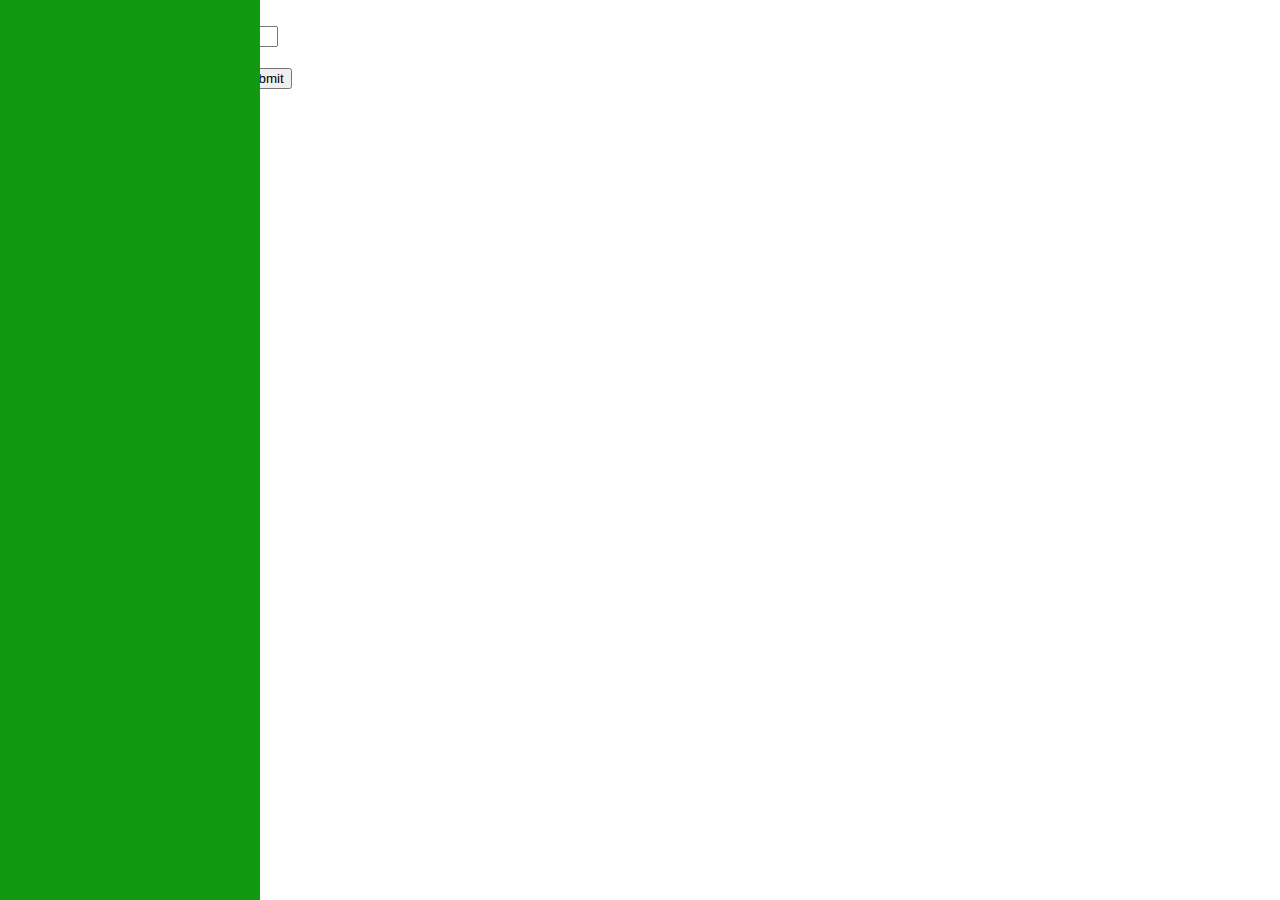
==== hc_frontend/index.html @ f365bc7a "edit" ====
<!DOCTYPE html>
<html>
<head>
	<title></title>
	<script type="text/javascript" src="index.js"></script>
	<link rel="stylesheet" href="index.css">
</head>
<body>
	Hello!

	<div class="sidenav">
		

	</div>
	<div class="main">
  		
	</div>
	<div class="front-appointment">
		<form class="initialize-appt">
			<div class="form-group">
			<label for="display-client">Client Name</label>
			<input type="text" class="form-control" id="new-client" placeholder="Client Name">
			</div>
			<div class="form-group">
			<label for="display-date">Date</label>
			<input type="text" class="form-control" id="new-date" placeholder="Date">
			</div>
			<div class="form-group">
			<label for="display-time">Time</label>
			<input type="text" class="form-control" id="new-time" placeholder="Time">
			<input type="submit" name="Submit">
		    </div>
		</form>
	</div>
</body>
</html>
---- hc_frontend/index.css ----
.sidenav {
  height: 100%; /* Full-height: remove this if you want "auto" height */
  width: 260px; /* Set the width of the sidebar */
  position: fixed; /* Fixed Sidebar (stay in place on scroll) */
  z-index: 1; /* Stay on top */
  top: 0; /* Stay at the top */
  left: 0;
  background-color: #119911; /* Black */
  overflow-x: hidden; /* Disable horizontal scroll */
  padding-top: 20px;
}

/* The navigation menu links */
.sidenav button {
  
   background-color: #555;
  border: none;
  color: white;
  padding: 15px 32px;
  text-align: center;
  text-decoration: none;
  display: inline-block;
  font-size: 25px;
  margin: 4px 2px;
  cursor: pointer;
  border-radius: 12px;
    color: #dddddd;
      box-shadow: 0 8px 16px 0 rgba(0,0,0,0.2), 0 6px 20px 0 rgba(0,0,0,0.19);


}



/* When you mouse over the navigation links, change their color */
.sidenav button:hover {
  color: #f1f1f1;
  text-align: center;
}

/* Style page content */
.main {
  margin-left: 260px; /* Same as the width of the sidebar */
  padding: 0px 10px;
  /*text-align: right;*/
}

/* PICTURES           */
div.polaroid {
  width: 300px;
  height: 300px;
   overflow: hidden;
  border-radius: 5px;
  background-color: white;
  box-shadow: 0 4px 8px 0 rgba(0, 0, 0, 0.2), 0 6px 20px 0 rgba(0, 0, 0, 0.19);
  float: right;


 
    margin: 10px;
    position: relative;
}

img {
position: absolute;
   /* left: -100%;
    right: -100%;
    top: -100%;
    bottom: -100%;*/
    margin: auto; 
    height: auto;
    width: auto;
object-fit: cover;
 /* width: 100%;
  height: 100%;
  clip: rect(0px,0px,100px,0px);*/
}

div.container {
  text-align: center;
  padding: 10px 20px;
}
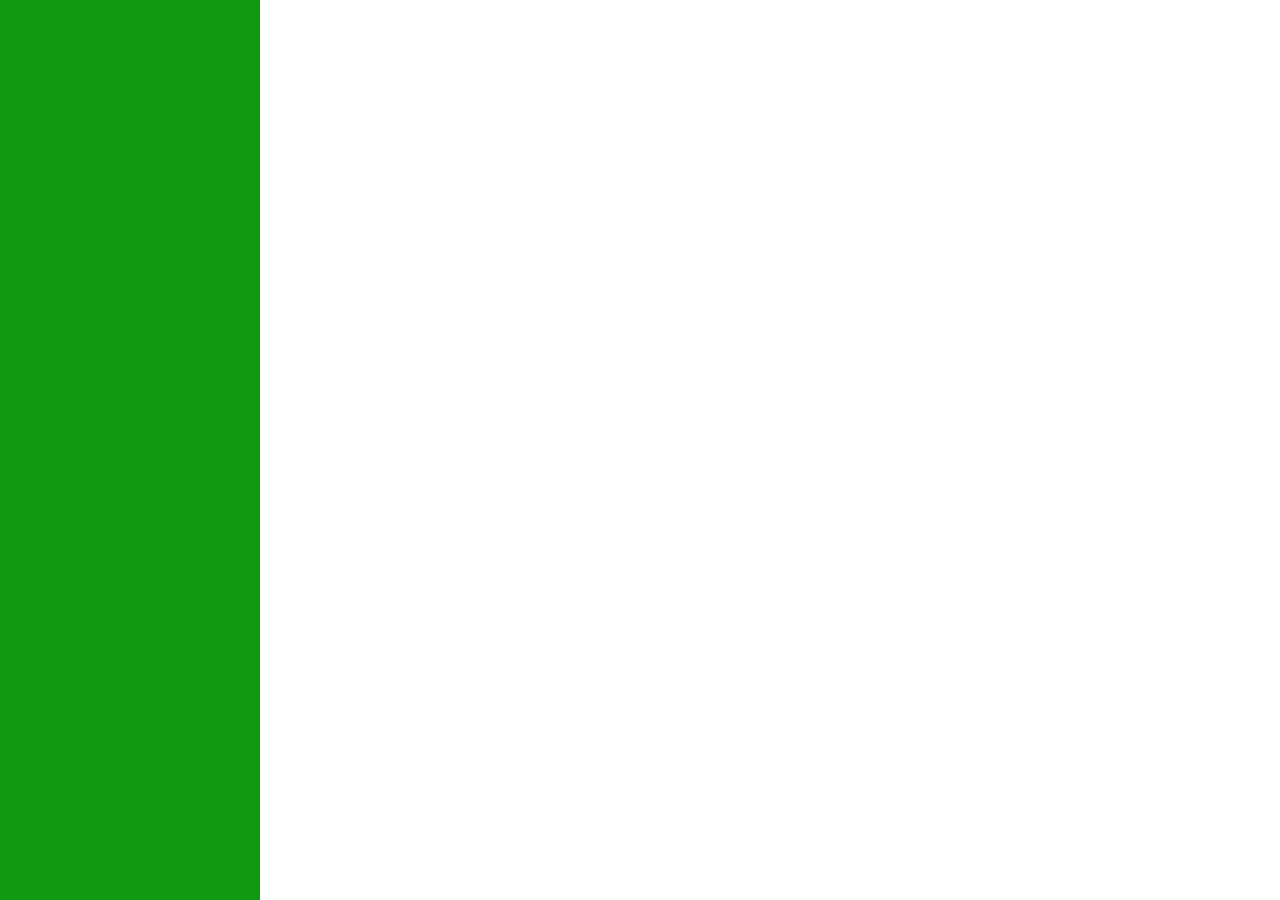
==== commit d644b870: "edit" ====
--- a/hc_frontend/index.html
+++ b/hc_frontend/index.html
@@ -15,22 +15,6 @@
 	<div class="main">
   		
 	</div>
-	<div class="front-appointment">
-		<form class="initialize-appt">
-			<div class="form-group">
-			<label for="display-client">Client Name</label>
-			<input type="text" class="form-control" id="new-client" placeholder="Client Name">
-			</div>
-			<div class="form-group">
-			<label for="display-date">Date</label>
-			<input type="text" class="form-control" id="new-date" placeholder="Date">
-			</div>
-			<div class="form-group">
-			<label for="display-time">Time</label>
-			<input type="text" class="form-control" id="new-time" placeholder="Time">
-			<input type="submit" name="Submit">
-		    </div>
-		</form>
-	</div>
+
 </body>
 </html> 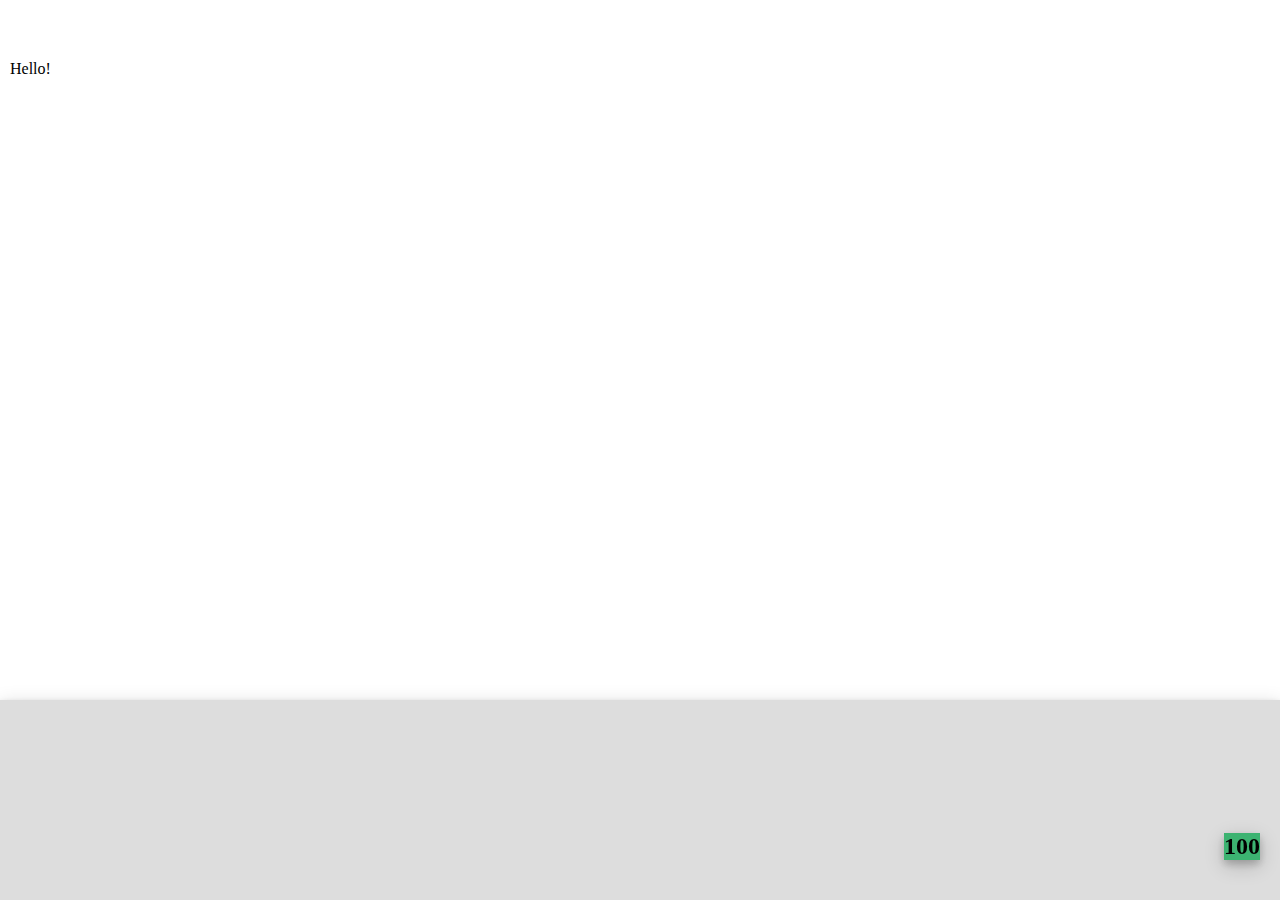
==== commit 108336ff: "peeking contractors" ====
--- a/hc_frontend/index.html
+++ b/hc_frontend/index.html
@@ -4,17 +4,25 @@
 	<title></title>
 	<script type="text/javascript" src="index.js"></script>
 	<link rel="stylesheet" href="index.css">
+	<meta name="viewport" content="width=device-width, initial-scale=1">
+
 </head>
 <body>
-	Hello!
+	
 
-	<div class="sidenav">
+	<div class="navbar">
 		
 
 	</div>
+
 	<div class="main">
-  		
+  		Hello!
 	</div>
 
+
+
+	<div class="my_menu">
+		
+	</div>
 </body>
-</html> +</html>--- a/hc_frontend/index.css
+++ b/hc_frontend/index.css
@@ -1,82 +1,97 @@
-.sidenav {
-  height: 100%; /* Full-height: remove this if you want "auto" height */
-  width: 260px; /* Set the width of the sidebar */
-  position: fixed; /* Fixed Sidebar (stay in place on scroll) */
-  z-index: 1; /* Stay on top */
-  top: 0; /* Stay at the top */
-  left: 0;
-  background-color: #119911; /* Black */
-  overflow-x: hidden; /* Disable horizontal scroll */
-  padding-top: 20px;
+
+body {margin:0;}
+
+
+.navbar {
+  overflow: hidden;
+  background-color: #999999;
+  position: fixed; /* Set the navbar to fixed position */
+  top: 0; /* Position the navbar at the top of the page */
+  width: 100%; /* Full width */
 }
 
-/* The navigation menu links */
-.sidenav button {
-  
-   background-color: #555;
-  border: none;
-  color: white;
-  padding: 15px 32px;
-  text-align: center;
-  text-decoration: none;
-  display: inline-block;
-  font-size: 25px;
-  margin: 4px 2px;
-  cursor: pointer;
-  border-radius: 12px;
-    color: #dddddd;
-      box-shadow: 0 8px 16px 0 rgba(0,0,0,0.2), 0 6px 20px 0 rgba(0,0,0,0.19);
-
+.my_menu {
+  overflow: hidden;
+  background-color: #ddd;
+  position: fixed; /* Set the navbar to fixed position */
+  bottom: 0; /* Position the navbar at the top of the page */
+  width: 100%; /* Full width */
+  height: 200px;
+    box-shadow: 0 4px 8px 0 rgba(0, 0, 0, 0.2), 0 6px 20px 0 rgba(0, 0, 0, 0.19);
 
 }
 
+.fund {
+  position: fixed; /* Set the navbar to fixed position */
+  bottom: 20px; 
+  right: 20px;
+  background-color: rgb(60, 179, 113);
+  box-shadow: 0 4px 8px 0 rgba(0, 0, 0, 0.2), 0 6px 20px 0 rgba(0, 0, 0, 0.19);
 
+}
 
-/* When you mouse over the navigation links, change their color */
-.sidenav button:hover {
-  color: #f1f1f1;
+.navbar button {
+
+  width: 33.33%;
+  border: none;
+  background-color: #fff;
+  padding: 14px 28px;
+  font-size: 16px;
+  cursor: pointer;
   text-align: center;
 }
 
+.navbar button:hover {
+  background: #ddd;
+  color: black;
+}
+
+.navbar button:focus {
+        border: none !important;
+        box-shadow: none !important;
+        outline: 0 none !important;
+    }
+
+
 /* Style page content */
 .main {
-  margin-left: 260px; /* Same as the width of the sidebar */
+  margin-top: 60px; /* Same as the width of the sidebar */
   padding: 0px 10px;
+  color: black;
   /*text-align: right;*/
 }
 
-/* PICTURES           */
-div.polaroid {
-  width: 300px;
-  height: 300px;
+
+div.gallery {
+  margin: 5px;
+  border: 1px solid #ccc;
+  float: left;
+
+  width: 150px;
+  height: 150px;
    overflow: hidden;
+   object-fit: cover;
+
   border-radius: 5px;
   background-color: white;
   box-shadow: 0 4px 8px 0 rgba(0, 0, 0, 0.2), 0 6px 20px 0 rgba(0, 0, 0, 0.19);
-  float: right;
 
-
- 
     margin: 10px;
     position: relative;
+
+    /*opacity: 0.3;*/
 }
 
-img {
-position: absolute;
-   /* left: -100%;
-    right: -100%;
-    top: -100%;
-    bottom: -100%;*/
-    margin: auto; 
-    height: auto;
-    width: auto;
-object-fit: cover;
- /* width: 100%;
-  height: 100%;
-  clip: rect(0px,0px,100px,0px);*/
+div.gallery:hover {
+  border: 1px solid #777;
 }
 
-div.container {
+div.gallery img {
+  width: 100%;
+  height: auto;
+}
+
+div.desc {
+  padding: 15px;
   text-align: center;
-  padding: 10px 20px;
 }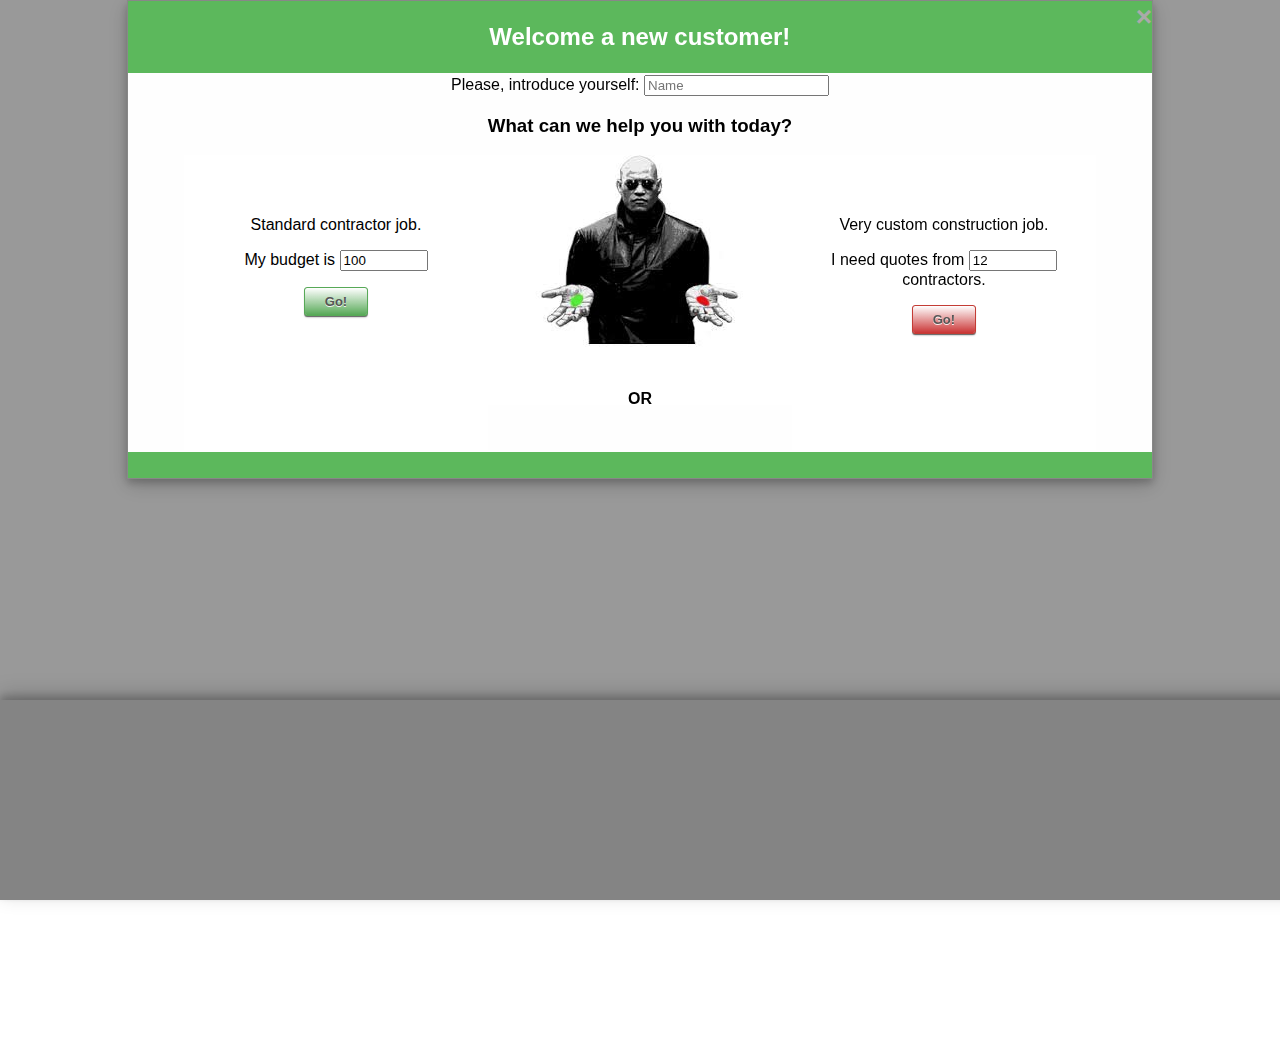
==== commit a993f90c: "opening menu" ====
--- a/hc_frontend/index.html
+++ b/hc_frontend/index.html
@@ -16,7 +16,7 @@
 	</div>
 
 	<div class="main">
-  		Hello!
+
 	</div>
 
 
@@ -24,5 +24,46 @@
 	<div class="my_menu">
 		
 	</div>
+
+
+	<div id="myModal" class="modal">
+	  <!-- Modal content -->
+		  <div class="modal-content">
+		  <span class="close">&times;</span>
+		  <div class="modal-header">
+		    <h2>Welcome a new customer!</h2>
+		  </div>
+		  <div class="modal-body">
+		  	<div class="intro">
+				<label for="display-name">Please, introduce yourself: </label>
+		        <input type="text" class="form-control" id="new-client" placeholder="Name">
+		        <h3>What can we help you with today?</h3>
+	        </div>
+	        <div class="morpheus_choice">
+		        <div class="choice">
+		        	<p>Standard contractor job.</p> 
+		        	<p>My budget is <input type="number" name="fund" value="100" id="init_fund"></p>
+		        	
+		        	<input type="button" name="standard" class="button green" value="Go!" id="standard_button">
+		        </div>
+		        <div class="choice_m">
+		        	<img src="morpheus_whbk.jpeg">
+			        <h4>OR</h4>
+			    </div>
+		       	<div class="choice">
+		       		<p>Very custom construction job.</p>
+		       		<p>I need quotes from <input type="number" name="fund" value="12" max="20" id="line"> contractors.</p>
+		       		<input type="button" name="non_standard" class="button red" value="Go!" id="non_standard_button">
+		       	</div>
+	       	</div>
+
+		  </div>
+		  <div class="modal-footer">
+		    <h4> </h4>
+		  </div>
+	</div>
+
+</div>
+
 </body>
-</html>+</html> --- a/hc_frontend/index.css
+++ b/hc_frontend/index.css
@@ -1,5 +1,8 @@
 
-body {margin:0;}
+body {
+  margin:0;
+  font-family: Arial, Helvetica, sans-serif;  
+}
 
 
 .navbar {
@@ -8,6 +11,9 @@
   position: fixed; /* Set the navbar to fixed position */
   top: 0; /* Position the navbar at the top of the page */
   width: 100%; /* Full width */
+      box-shadow: 0 4px 8px 0 rgba(0, 0, 0, 0.2), 0 6px 20px 0 rgba(0, 0, 0, 0.19);
+       z-index: 1;
+
 }
 
 .my_menu {
@@ -15,9 +21,9 @@
   background-color: #ddd;
   position: fixed; /* Set the navbar to fixed position */
   bottom: 0; /* Position the navbar at the top of the page */
-  width: 100%; /* Full width */
+  width: 10000px; /* Full width */
   height: 200px;
-    box-shadow: 0 4px 8px 0 rgba(0, 0, 0, 0.2), 0 6px 20px 0 rgba(0, 0, 0, 0.19);
+  box-shadow: 0 -4px 8px 0 rgba(0, 0, 0, 0.2), 0 -6px 20px 0 rgba(0, 0, 0, 0.19);
 
 }
 
@@ -55,10 +61,13 @@
 
 /* Style page content */
 .main {
-  margin-top: 60px; /* Same as the width of the sidebar */
+  margin-top: 60px; 
+  /*margin-bottom: 100px; */
+  height: 1000px;
+
   padding: 0px 10px;
   color: black;
-  /*text-align: right;*/
+ 
 }
 
 
@@ -80,10 +89,15 @@
     position: relative;
 
     /*opacity: 0.3;*/
+
 }
 
 div.gallery:hover {
-  border: 1px solid #777;
+
+
+  border: 1px solid #777; /*leave only this!!*/
+
+
 }
 
 div.gallery img {
@@ -94,4 +108,206 @@
 div.desc {
   padding: 15px;
   text-align: center;
-}+   z-index: 1;
+}
+
+
+/* The Modal (background) */
+.modal {
+  display: none; /* Hidden by default */
+  position: fixed; /* Stay in place */
+  z-index: 100; /* Sit on top */
+  left: 0;
+  top: 0;
+  width: 100%; /* Full width */
+  height: 100%; /* Full height */
+  overflow: auto; /* Enable scroll if needed */
+  background-color: rgb(0,0,0); /* Fallback color */
+  background-color: rgba(0,0,0,0.4); /* Black w/ opacity */
+}
+
+.close {
+  color: #aaa;
+  float: right;
+  font-size: 28px;
+  font-weight: bold;
+}
+
+/* Modal Header */
+.modal-header {
+  padding: 2px 16px;
+  background-color: #5cb85c;
+  color: white;
+   text-align: center;
+}
+
+/* Modal Body */
+.modal-body {
+  padding: 2px 56px;
+}
+
+/* Modal Footer */
+.modal-footer {
+  padding: 2px 16px;
+  background-color: #5cb85c;
+  color: white;
+}
+
+/* Modal Content */
+.modal-content {
+  position: relative;
+  background-color: #fefefe;
+  margin: auto;
+  padding: 0;
+  border: 1px solid #888;
+  width: 80%;
+  box-shadow: 0 4px 8px 0 rgba(0,0,0,0.2),0 6px 20px 0 rgba(0,0,0,0.19);
+  animation-name: animatetop;
+  animation-duration: 0.4s
+}
+
+/* Add Animation */
+@keyframes animatetop {
+  from {top: -300px; opacity: 0}
+  to {top: 0px; opacity: 1}
+}
+
+.morpheus_choice:after {
+   width: 80%;
+  
+    content: "";
+  display: table;
+  clear: both;
+
+}
+
+.intro{
+  text-align: center;
+
+}
+
+.choice {
+  width: 33.33%;
+  height: 250px;
+  float: left;
+  text-align: center;
+  vertical-align: bottom;
+  background-color: white;
+  padding-top: 45px;
+}
+.choice_m {
+  width: 33.33%;
+  height: 250px;
+  float: left;
+  text-align: center;
+  vertical-align: bottom;
+  background-color: white;
+} 
+div.choice img {
+  width: 100%;
+  height: auto;
+}
+input[type=number]{
+    width: 80px;
+} 
+
+.button{
+  display: inline-block;
+  *display: inline;
+  zoom: 1;
+  padding: 6px 20px;
+  margin: 0;
+  cursor: pointer;
+  border: 1px solid #bbb;
+  overflow: visible;
+  font: bold 13px arial, helvetica, sans-serif;
+  text-decoration: none;
+  white-space: nowrap;
+  color: #555;
+  
+  background-color: #ddd;
+  background-image: -webkit-gradient(linear, left top, left bottom, from(rgba(255,255,255,1)), to(rgba(255,255,255,0)));
+  background-image: -webkit-linear-gradient(top, rgba(255,255,255,1), rgba(255,255,255,0));
+  background-image: -moz-linear-gradient(top, rgba(255,255,255,1), rgba(255,255,255,0));
+  background-image: -ms-linear-gradient(top, rgba(255,255,255,1), rgba(255,255,255,0));
+  background-image: -o-linear-gradient(top, rgba(255,255,255,1), rgba(255,255,255,0));
+  background-image: linear-gradient(top, rgba(255,255,255,1), rgba(255,255,255,0));
+  
+  -webkit-transition: background-color .2s ease-out;
+  -moz-transition: background-color .2s ease-out;
+  -ms-transition: background-color .2s ease-out;
+  -o-transition: background-color .2s ease-out;
+  transition: background-color .2s ease-out;
+  background-clip: padding-box; /* Fix bleeding */
+  -moz-border-radius: 3px;
+  -webkit-border-radius: 3px;
+  border-radius: 3px;
+  -moz-box-shadow: 0 1px 0 rgba(0, 0, 0, .3), 0 2px 2px -1px rgba(0, 0, 0, .5), 0 1px 0 rgba(255, 255, 255, .3) inset;
+  -webkit-box-shadow: 0 1px 0 rgba(0, 0, 0, .3), 0 2px 2px -1px rgba(0, 0, 0, .5), 0 1px 0 rgba(255, 255, 255, .3) inset;
+  box-shadow: 0 1px 0 rgba(0, 0, 0, .3), 0 2px 2px -1px rgba(0, 0, 0, .5), 0 1px 0 rgba(255, 255, 255, .3) inset;
+  text-shadow: 0 1px 0 rgba(255,255,255, .9);
+  
+  -webkit-touch-callout: none;
+  -webkit-user-select: none;
+  -khtml-user-select: none;
+  -moz-user-select: none;
+  -ms-user-select: none;
+  user-select: none;
+}
+
+.button:hover{
+  background-color: #eee;
+  color: #555;
+}
+
+.button:active{
+  background: #e9e9e9;
+  position: relative;
+  top: 1px;
+  text-shadow: none;
+  -moz-box-shadow: 0 1px 1px rgba(0, 0, 0, .3) inset;
+  -webkit-box-shadow: 0 1px 1px rgba(0, 0, 0, .3) inset;
+  box-shadow: 0 1px 1px rgba(0, 0, 0, .3) inset;
+}
+
+.button[disabled], .button[disabled]:hover, .button[disabled]:active{
+  border-color: #eaeaea;
+  background: #fafafa;
+  cursor: default;
+  position: static;
+  color: #999;
+  /* Usually, !important should be avoided but here it's really needed :) */
+  -moz-box-shadow: none !important;
+  -webkit-box-shadow: none !important;
+  box-shadow: none !important;
+  text-shadow: none !important;
+}
+
+.button.green{
+  background-color: #57a957;
+  border-color: #57a957;
+}
+
+.button.green:hover{
+  background-color: #62c462;
+}
+
+.button.green:active{
+  background: #57a957;
+}
+
+/* */
+
+.button.red{
+  background-color: #ca3535;
+  border-color: #c43c35;
+}
+
+.button.red:hover{
+  background-color: #ee5f5b;
+}
+
+.button.red:active{
+  background: #c43c35;
+}
+
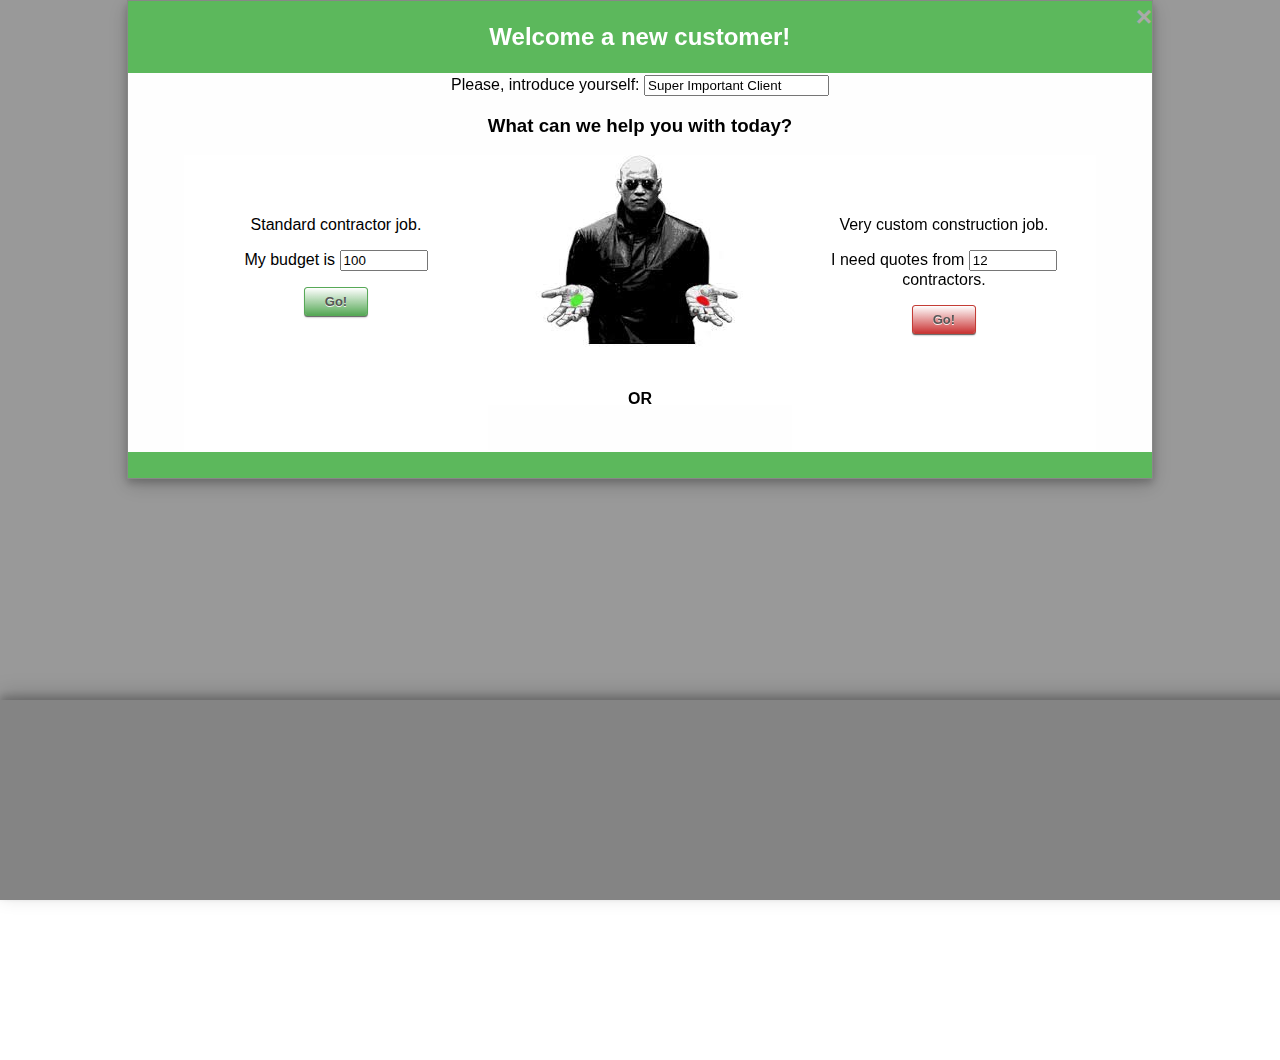
==== commit fc7e3eac: "line with no's" ====
--- a/hc_frontend/index.html
+++ b/hc_frontend/index.html
@@ -36,7 +36,7 @@
 		  <div class="modal-body">
 		  	<div class="intro">
 				<label for="display-name">Please, introduce yourself: </label>
-		        <input type="text" class="form-control" id="new-client" placeholder="Name">
+		        <input type="text" class="form-control" id="new-client" placeholder="Name" value="Super Important Client">
 		        <h3>What can we help you with today?</h3>
 	        </div>
 	        <div class="morpheus_choice">
--- a/hc_frontend/index.css
+++ b/hc_frontend/index.css
@@ -12,7 +12,7 @@
   top: 0; /* Position the navbar at the top of the page */
   width: 100%; /* Full width */
       box-shadow: 0 4px 8px 0 rgba(0, 0, 0, 0.2), 0 6px 20px 0 rgba(0, 0, 0, 0.19);
-       z-index: 1;
+       z-index: 100;
 
 }
 
@@ -24,7 +24,7 @@
   width: 10000px; /* Full width */
   height: 200px;
   box-shadow: 0 -4px 8px 0 rgba(0, 0, 0, 0.2), 0 -6px 20px 0 rgba(0, 0, 0, 0.19);
-
+  z-index: 100;
 }
 
 .fund {
@@ -102,6 +102,7 @@
 
 div.gallery img {
   width: 100%;
+
   height: auto;
 }
 
@@ -268,6 +269,15 @@
   -moz-box-shadow: 0 1px 1px rgba(0, 0, 0, .3) inset;
   -webkit-box-shadow: 0 1px 1px rgba(0, 0, 0, .3) inset;
   box-shadow: 0 1px 1px rgba(0, 0, 0, .3) inset;
+
+  
+
+}
+.button:focus{
+  border: none !important;
+        box-shadow: none !important;
+        outline: 0 none !important;
+
 }
 
 .button[disabled], .button[disabled]:hover, .button[disabled]:active{
